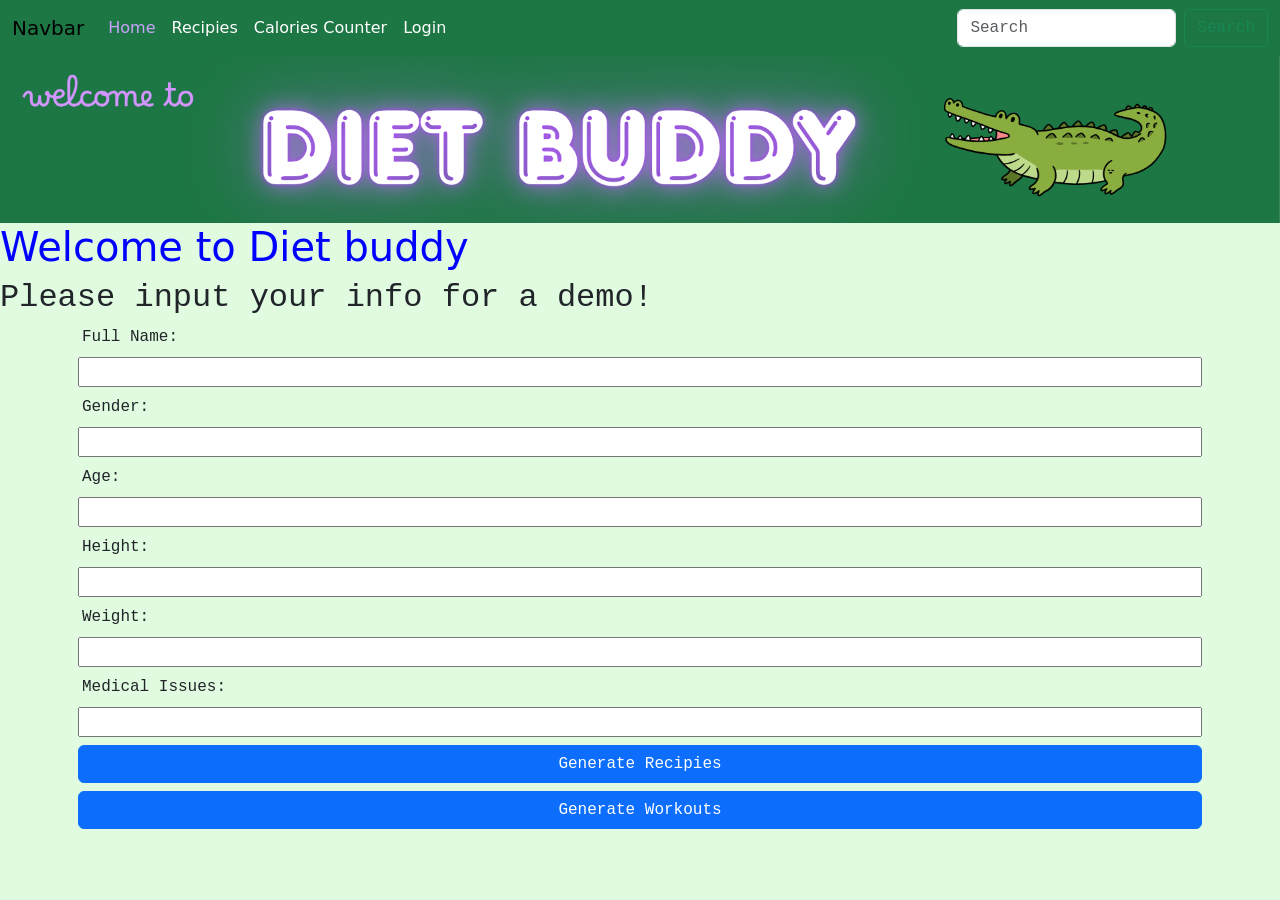
==== html/index.html @ ae05b4c7 "Added recipe form" ====
<!DOCTYPE html>
<html lang="en">
  <head>
    <meta charset="UTF-8" />
    <meta name="viewport" content="width=device-width, initial-scale=1.0" />
    <link
      href="https://cdn.jsdelivr.net/npm/bootstrap@5.3.8/dist/css/bootstrap.min.css"
      rel="stylesheet"
      integrity="sha384-sRIl4kxILFvY47J16cr9ZwB07vP4J8+LH7qKQnuqkuIAvNWLzeN8tE5YBujZqJLB"
      crossorigin="anonymous"
    />
    <link rel="stylesheet" href="index.css" />
  </head>
  <body>
    <nav class="navbar navbar-expand-lg bg-body-primary">
      <div class="container-fluid">
        <a class="navbar-brand" href="#">Navbar</a>
        <button
          class="navbar-toggler"
          type="button"
          data-bs-toggle="collapse"
          data-bs-target="#navbarSupportedContent"
          aria-controls="navbarSupportedContent"
          aria-expanded="false"
          aria-label="Toggle navigation"
        >
          <span class="navbar-toggler-icon"></span>
        </button>
        <div class="collapse navbar-collapse" id="navbarSupportedContent">
          <ul class="navbar-nav me-auto mb-2 mb-lg-0">
            <li class="nav-item">
              <a class="nav-link active" aria-current="page" href="#">Home</a>
            </li>
            <li class="nav-item">
              <a class="nav-link" href="recipies.html">Recipies</a>
            </li>
            <li class="nav-item">
              <a class="nav-link" href="workout.html">Calories Counter</a>
            </li>
            <li class="nav-item">
              <a class="nav-link" href="#">Login</a>
            </li>
            <!--
            <li class="nav-item dropdown">
              <a
                class="nav-link dropdown-toggle"
                href="#"
                role="button"
                data-bs-toggle="dropdown"
                aria-expanded="false"
              >
                Dropdown
              </a>
              <ul class="dropdown-menu">
                <li><a class="dropdown-item" href="#">Action</a></li>
                <li><a class="dropdown-item" href="#">Another action</a></li>
                <li><hr class="dropdown-divider" /></li>
                <li>
                  <a class="dropdown-item" href="#">Something else here</a>
                </li>
              </ul>
            </li>
            <li class="nav-item">
              <a class="nav-link disabled" aria-disabled="true">Disabled</a>
            </li>
        -->
          </ul>
          <form class="d-flex" role="search">
            <input
              class="form-control me-2"
              type="search"
              placeholder="Search"
              aria-label="Search"
            />
            <button class="btn btn-outline-success" type="submit">
              Search
            </button>
          </form>
        </div>
      </div>
    </nav>
    <div class="container-fluid w-100 bg-primary p-0">
      <img src="../banner.png" alt="Banner" class="img-fluid" />
    </div>

    <h1>Welcome to Diet buddy</h1>
    <h2>Please input your info for a demo!</h2>
    <div class="container">
      <form action="" class="d-flex flex-column">
        <div class="row g-2">
          <label for="Name">Full Name: </label>
          <input type="text" name="Name" />
          <label for="gender">Gender: </label>
          <input type="text" name="gender" />
          <label for="age">Age: </label>
          <input type="text" name="age" />
          <label for="height">Height: </label>
          <input type="text" name="height" />
          <label for="weight">Weight: </label>
          <input type="text" name="weight" />
          <label for="issues">Medical Issues: </label>
          <input type="text" name="issues" />

          <a href="recipies.html" class="btn btn-primary">Generate Recipies</a>
          <a href="workout.html" class="btn btn-primary">Generate Workouts</a>
        </div>
      </form>
    </div>

    <script
      src="https://cdn.jsdelivr.net/npm/bootstrap@5.3.8/dist/js/bootstrap.bundle.min.js"
      integrity="sha384-FKyoEForCGlyvwx9Hj09JcYn3nv7wiPVlz7YYwJrWVcXK/BmnVDxM+D2scQbITxI"
      crossorigin="anonymous"
    ></script>
  </body>
</html>
---- html/index.css ----
h1 {
    color: blue;
}
nav {
    background-color: #1d7744;
    
}
.nav-link {
    color:white;
}
.nav-link:hover {
    color: lightgreen;
}
.nav-link.active {
    color: rgb(202, 163, 248) !important;
}
body {
    background-color: rgb(224, 251, 224);
  }

h2 {
    font-family: Courier, monospace;
  }
  
form {
    font-family: Courier, monospace;
  }
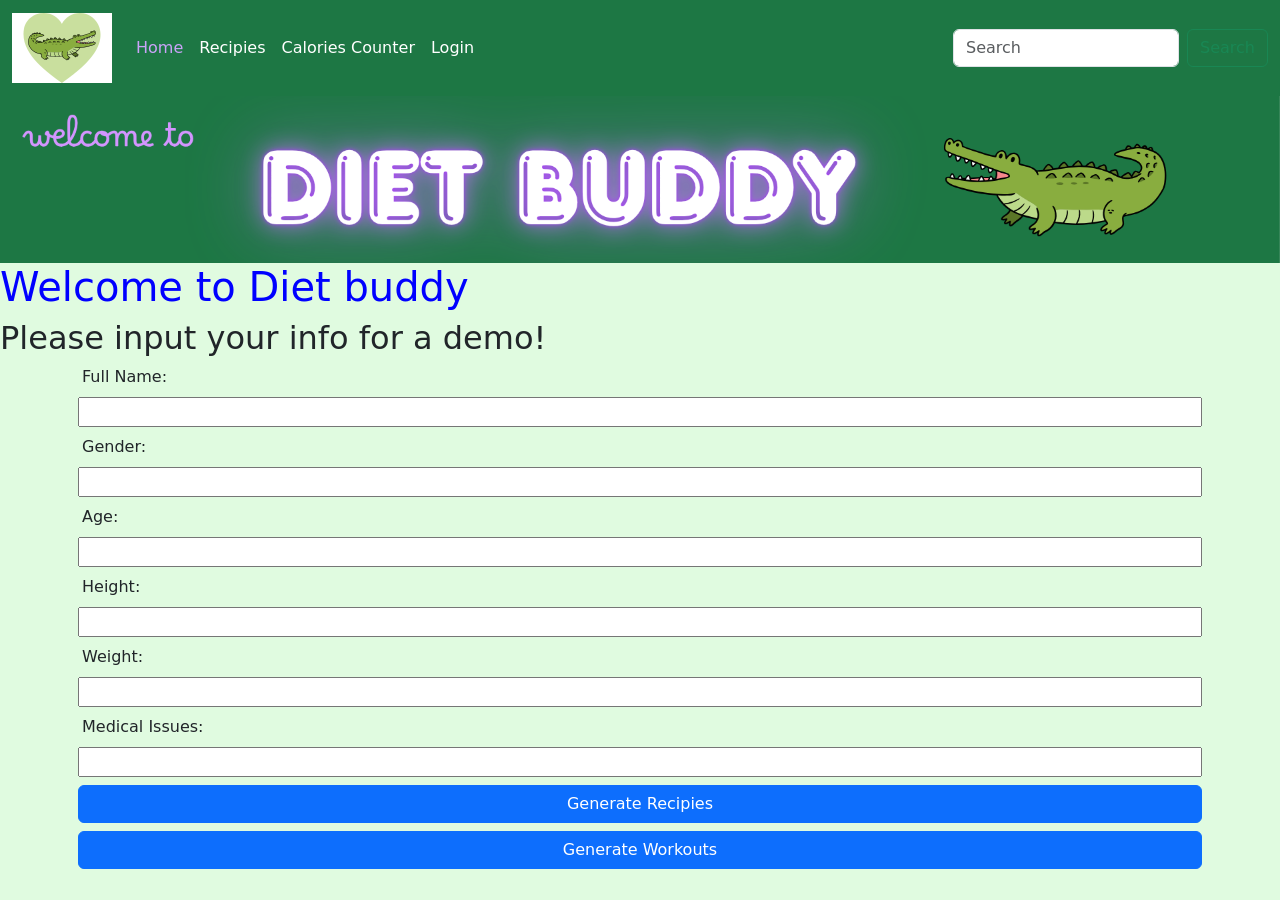
==== commit 299d1263: "Moved images" ====
--- a/html/index.html
+++ b/html/index.html
@@ -14,7 +14,9 @@
   <body>
     <nav class="navbar navbar-expand-lg bg-body-primary">
       <div class="container-fluid">
-        <a class="navbar-brand" href="#">Navbar</a>
+        <a class="navbar-brand" href="#"
+          ><img src="assets/logo.png" alt="Logo of Diet Buddy"
+        /></a>
         <button
           class="navbar-toggler"
           type="button"
@@ -38,7 +40,7 @@
               <a class="nav-link" href="workout.html">Calories Counter</a>
             </li>
             <li class="nav-item">
-              <a class="nav-link" href="#">Login</a>
+              <a class="nav-link" href="login.html">Login</a>
             </li>
             <!--
             <li class="nav-item dropdown">
@@ -80,7 +82,7 @@
       </div>
     </nav>
     <div class="container-fluid w-100 bg-primary p-0">
-      <img src="../banner.png" alt="Banner" class="img-fluid" />
+      <img src="assets/banner.png" alt="Banner" class="img-fluid" />
     </div>
 
     <h1>Welcome to Diet buddy</h1>
--- a/html/index.css
+++ b/html/index.css
@@ -16,12 +16,4 @@
 }
 body {
     background-color: rgb(224, 251, 224);
-  }
-
-h2 {
-    font-family: Courier, monospace;
-  }
-  
-form {
-    font-family: Courier, monospace;
   }
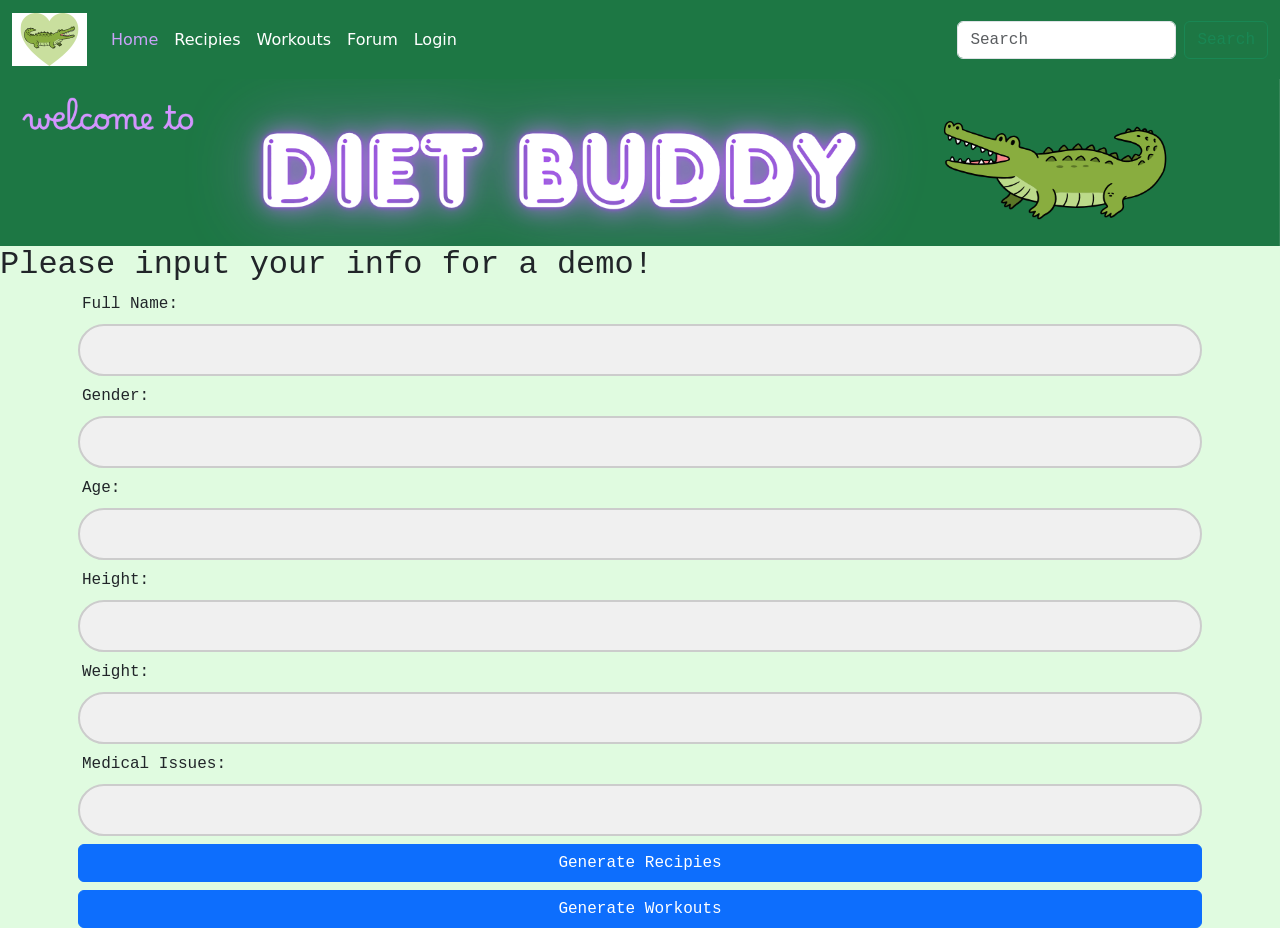
==== commit 07ccf82f: "Merge remote-tracking branch 'refs/remotes/origin/main'" ====
--- a/html/index.html
+++ b/html/index.html
@@ -37,11 +37,15 @@
               <a class="nav-link" href="recipies.html">Recipies</a>
             </li>
             <li class="nav-item">
-              <a class="nav-link" href="workout.html">Calories Counter</a>
+              <a class="nav-link" href="workout.html">Workouts</a>
+            </li>
+            <li class="nav-item">
+              <a class="nav-link" href="forum.html">Forum</a>
             </li>
             <li class="nav-item">
               <a class="nav-link" href="login.html">Login</a>
             </li>
+            
             <!--
             <li class="nav-item dropdown">
               <a
@@ -85,7 +89,7 @@
       <img src="assets/banner.png" alt="Banner" class="img-fluid" />
     </div>
 
-    <h1>Welcome to Diet buddy</h1>
+    <h1>Welcome to Diet Buddy</h1>
     <h2>Please input your info for a demo!</h2>
     <div class="container">
       <form action="" class="d-flex flex-column">
--- a/html/index.css
+++ b/html/index.css
@@ -1,6 +1,10 @@
+
+
 h1 {
     color: blue;
+    display: none;
 }
+
 nav {
     background-color: #1d7744;
     
@@ -16,4 +20,44 @@
 }
 body {
     background-color: rgb(224, 251, 224);
-  }+  }
+
+h2 {
+    font-family: Courier, monospace;
+  }
+  
+form {
+    font-family: Courier, monospace;
+  }
+  input {
+    padding: 12px 18px;
+    border: 2px solid #ccc;
+    border-radius: 50px;
+    background: #f0f0f0;
+    font-size: 16px;
+    transition: 0.25s;
+  }
+  
+  input:focus {
+    background: white;
+    box-shadow: 0 0 8px rgba(0,0,0,0.1);
+  }
+  select {
+    appearance: none;
+    -webkit-appearance: none;
+    -moz-appearance: none;
+  
+    padding: 12px 16px;
+    font-size: 16px;
+    border: 2px solid #ccc;
+    border-radius: 12px;
+    background: white url("data:image/svg+xml;utf8,<svg fill='gray' height='16' width='16' xmlns='http://www.w3.org/2000/svg'><path d='M4 6l4 4 4-4z'/></svg>") no-repeat right 12px center;
+    background-size: 14px;
+    cursor: pointer;
+    transition: 0.25s;
+  }
+  
+  select:focus {
+    border-color: #4A90E2;
+  }
+  
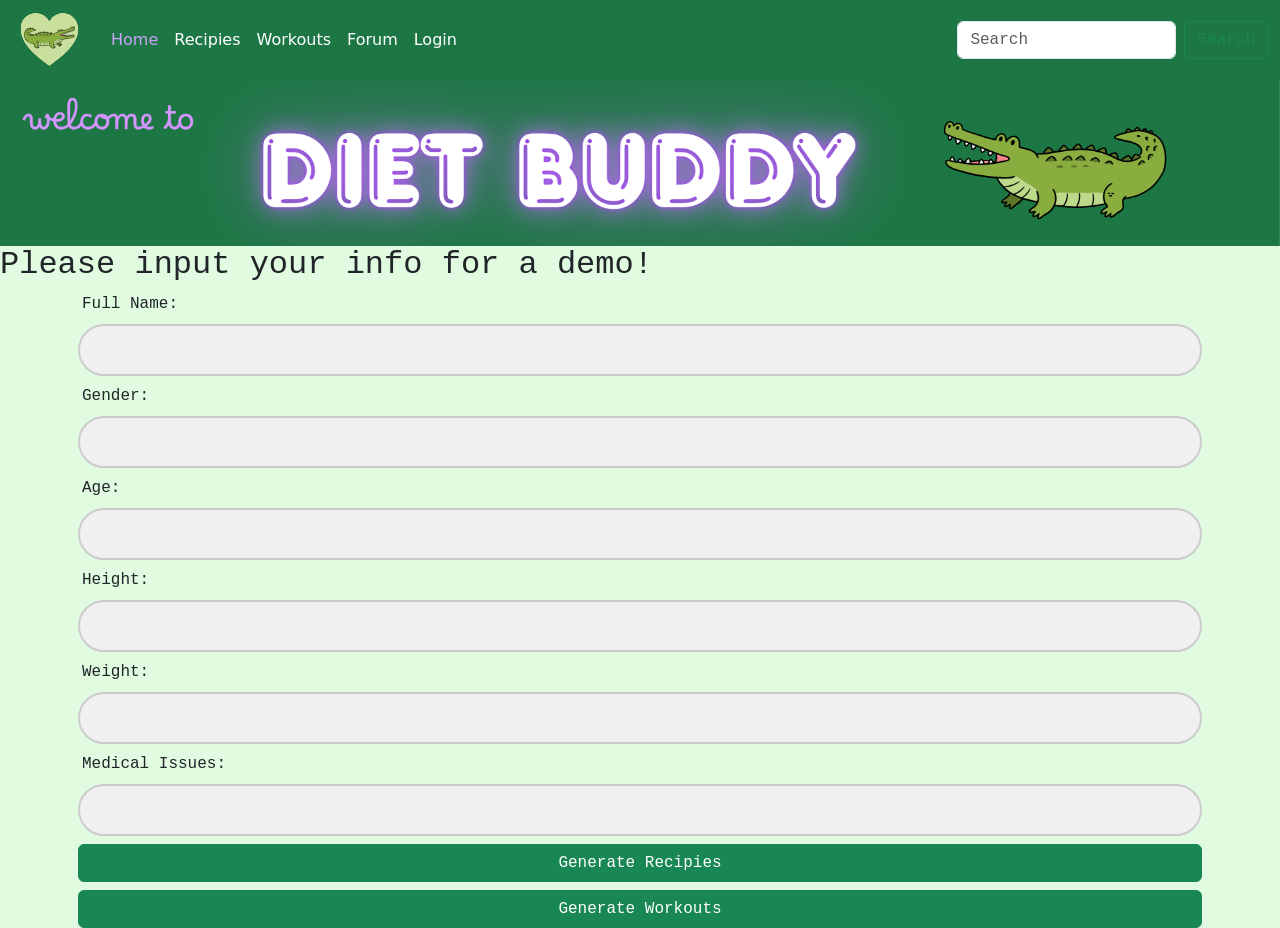
==== commit 1e11f580: "added more banners" ====
--- a/html/index.html
+++ b/html/index.html
@@ -107,8 +107,8 @@
           <label for="issues">Medical Issues: </label>
           <input type="text" name="issues" />
 
-          <a href="recipies.html" class="btn btn-primary">Generate Recipies</a>
-          <a href="workout.html" class="btn btn-primary">Generate Workouts</a>
+          <a href="recipies.html" class="btn btn-success">Generate Recipies</a>
+          <a href="workout.html" class="btn btn-success">Generate Workouts</a>
         </div>
       </form>
     </div>
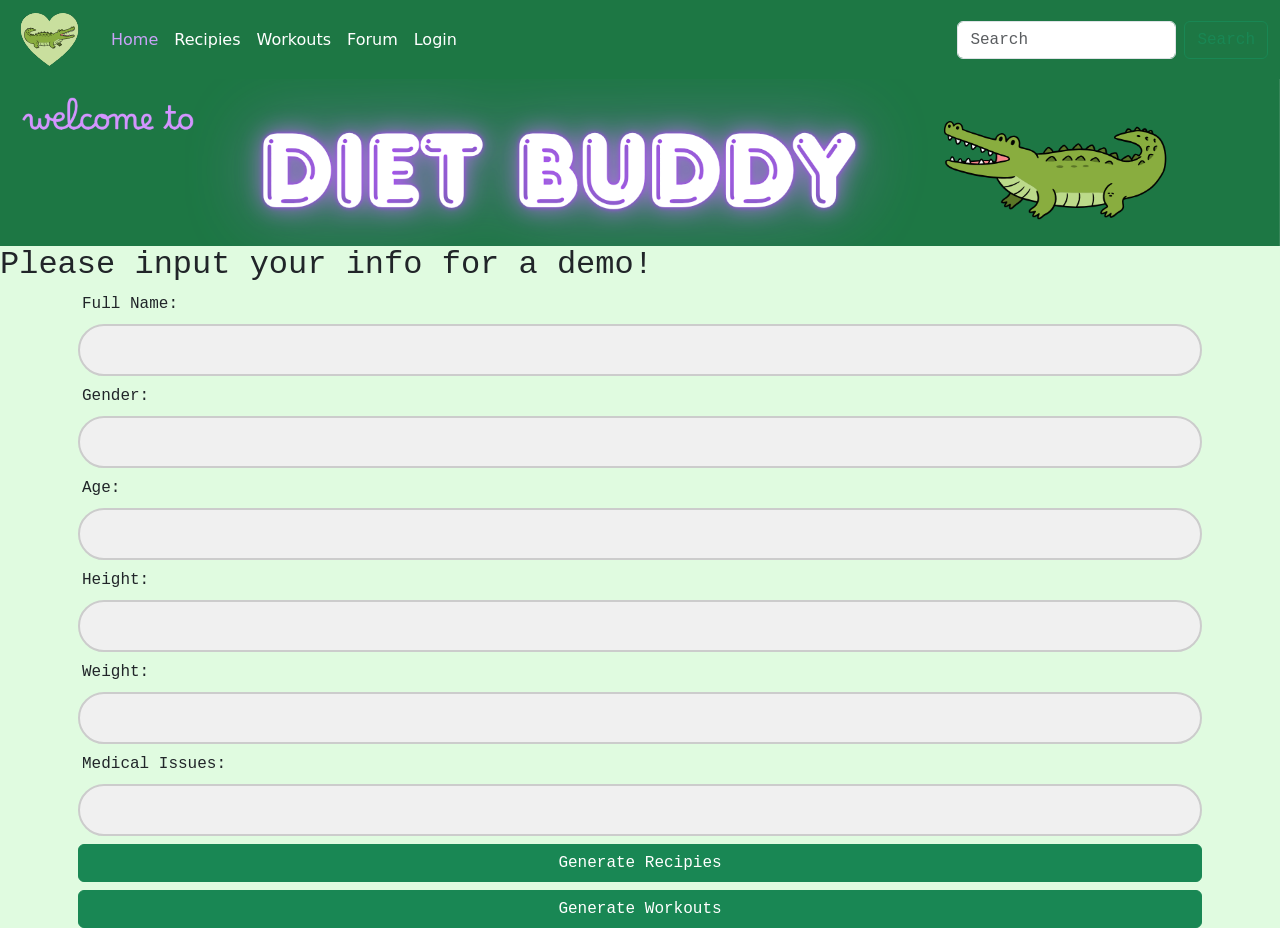
==== commit 8fc988ac: "updated stuff and made forum" ====
--- a/html/index.html
+++ b/html/index.html
@@ -86,7 +86,7 @@
       </div>
     </nav>
     <div class="container-fluid w-100 bg-primary p-0">
-      <img src="assets/banner.png" alt="Banner" class="img-fluid" />
+      <img src="assets/banner.png" alt="Home: Welcome to Diet Buddy" class="img-fluid" />
     </div>
 
     <h1>Welcome to Diet Buddy</h1>
--- a/html/index.css
+++ b/html/index.css
@@ -60,4 +60,82 @@
   select:focus {
     border-color: #4A90E2;
   }
-  +  .post-box {
+    color: #777;
+    font-size: 14px;
+    }
+    
+    
+    .post-content {
+    font-size: 16px;
+    line-height: 1.4;
+    color: #444;
+    margin-bottom: 10px;
+    }
+    
+    
+    .reply-btn {
+    background: #1d7744;
+    color: white;
+    border: none;
+    padding: 8px 14px;
+    border-radius: 20px;
+    cursor: pointer;
+    font-size: 14px;
+    transition: 0.2s;
+    margin-bottom: 20px;
+    }
+    
+    
+    .reply-btn:hover {
+    background: lightgreen;
+    }
+    
+    
+    .new-post {
+    background: white;
+    padding: 15px;
+    border-radius: 10px;
+    box-shadow: 0 2px 6px rgba(0,0,0,0.1);
+    margin-bottom: 35px;
+    }
+    
+    
+    textarea {
+    width: 100%;
+    padding: 12px;
+    border-radius: 8px;
+    border: 1px solid #ccc;
+    font-size: 16px;
+    resize: vertical;
+    margin-bottom: 30px;
+    }
+    
+    
+    .submit-btn {
+    background: #1d7744;
+    color: white;
+    border: none;
+    padding: 10px 20px;
+    border-radius: 25px;
+    cursor: pointer;
+    font-size: 16px;
+    transition: 0.2s;
+    }
+    
+    
+    .submit-btn:hover {
+    background: #57a94b;
+    }
+
+    p {
+        margin-top: 30px;
+        padding-left: 100px;
+        font-family: Courier, monospace;
+        font-size: 20px;
+      }
+
+    h4{
+        font-family: Courier, monospace;
+        font-size: 20px;
+    }
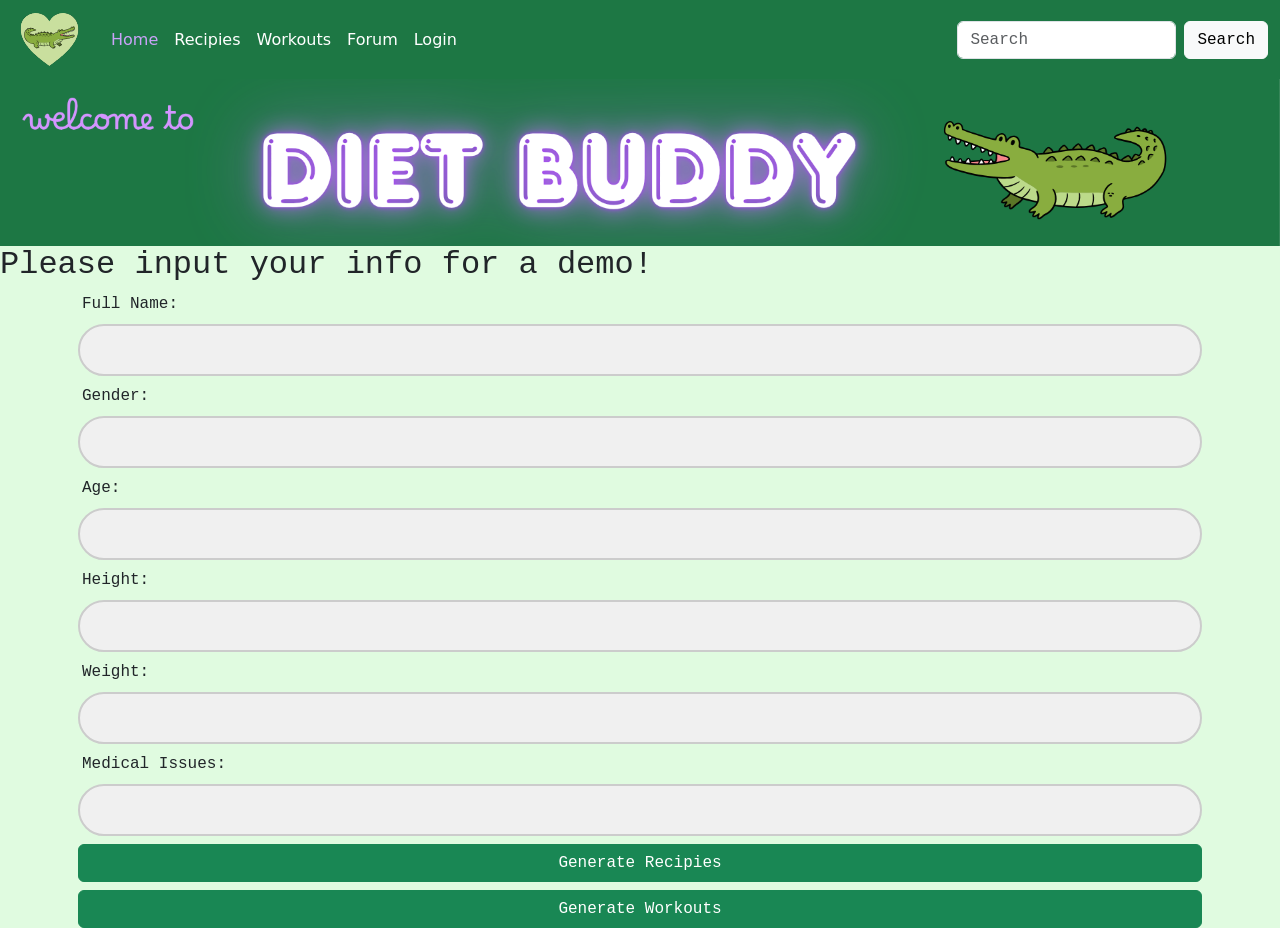
==== commit 0270ae50: "Added accessibility features" ====
--- a/html/index.html
+++ b/html/index.html
@@ -1,6 +1,7 @@
 <!DOCTYPE html>
 <html lang="en">
   <head>
+    <title>Diet Buddy - Home</title>
     <meta charset="UTF-8" />
     <meta name="viewport" content="width=device-width, initial-scale=1.0" />
     <link
@@ -45,31 +46,6 @@
             <li class="nav-item">
               <a class="nav-link" href="login.html">Login</a>
             </li>
-            
-            <!--
-            <li class="nav-item dropdown">
-              <a
-                class="nav-link dropdown-toggle"
-                href="#"
-                role="button"
-                data-bs-toggle="dropdown"
-                aria-expanded="false"
-              >
-                Dropdown
-              </a>
-              <ul class="dropdown-menu">
-                <li><a class="dropdown-item" href="#">Action</a></li>
-                <li><a class="dropdown-item" href="#">Another action</a></li>
-                <li><hr class="dropdown-divider" /></li>
-                <li>
-                  <a class="dropdown-item" href="#">Something else here</a>
-                </li>
-              </ul>
-            </li>
-            <li class="nav-item">
-              <a class="nav-link disabled" aria-disabled="true">Disabled</a>
-            </li>
-        -->
           </ul>
           <form class="d-flex" role="search">
             <input
@@ -78,40 +54,45 @@
               placeholder="Search"
               aria-label="Search"
             />
-            <button class="btn btn-outline-success" type="submit">
-              Search
-            </button>
+            <button class="btn btn-light" type="submit">Search</button>
           </form>
         </div>
       </div>
     </nav>
     <div class="container-fluid w-100 bg-primary p-0">
-      <img src="assets/banner.png" alt="Home: Welcome to Diet Buddy" class="img-fluid" />
+      <img
+        src="assets/banner.png"
+        alt="Home: Welcome to Diet Buddy, your personal fitness friend"
+        class="img-fluid"
+      />
     </div>
+    <main>
+      <h1 aria-hidden="true">Welcome to Diet Buddy</h1>
+      <h2 class="ml-3">Please input your info for a demo!</h2>
+      <div class="container">
+        <form action="" class="d-flex flex-column" aria-labelledby="form-title">
+          <div class="row g-2">
+            <label for="Name">Full Name: </label>
+            <input type="text" name="Name" id="Name" />
+            <label for="gender">Gender: </label>
+            <input type="text" name="gender" id="gender" />
+            <label for="age">Age: </label>
+            <input type="text" name="age" id="age" />
+            <label for="height">Height: </label>
+            <input type="text" name="height" id="height" />
+            <label for="weight">Weight: </label>
+            <input type="text" name="weight" id="weight" />
+            <label for="issues">Medical Issues: </label>
+            <input type="text" name="issues" id="issues" />
 
-    <h1>Welcome to Diet Buddy</h1>
-    <h2>Please input your info for a demo!</h2>
-    <div class="container">
-      <form action="" class="d-flex flex-column">
-        <div class="row g-2">
-          <label for="Name">Full Name: </label>
-          <input type="text" name="Name" />
-          <label for="gender">Gender: </label>
-          <input type="text" name="gender" />
-          <label for="age">Age: </label>
-          <input type="text" name="age" />
-          <label for="height">Height: </label>
-          <input type="text" name="height" />
-          <label for="weight">Weight: </label>
-          <input type="text" name="weight" />
-          <label for="issues">Medical Issues: </label>
-          <input type="text" name="issues" />
-
-          <a href="recipies.html" class="btn btn-success">Generate Recipies</a>
-          <a href="workout.html" class="btn btn-success">Generate Workouts</a>
-        </div>
-      </form>
-    </div>
+            <a href="recipies.html" class="btn btn-success"
+              >Generate Recipies</a
+            >
+            <a href="workout.html" class="btn btn-success">Generate Workouts</a>
+          </div>
+        </form>
+      </div>
+    </main>
 
     <script
       src="https://cdn.jsdelivr.net/npm/bootstrap@5.3.8/dist/js/bootstrap.bundle.min.js"
--- a/html/index.css
+++ b/html/index.css
@@ -138,4 +138,14 @@
     h4{
         font-family: Courier, monospace;
         font-size: 20px;
-    }+    }
+
+  #foodChart {
+    width: 300px !important;
+    height: 300px !important;
+  }
+
+  #calChart {
+    width: 300px !important;
+    height: 300px !important;
+  }
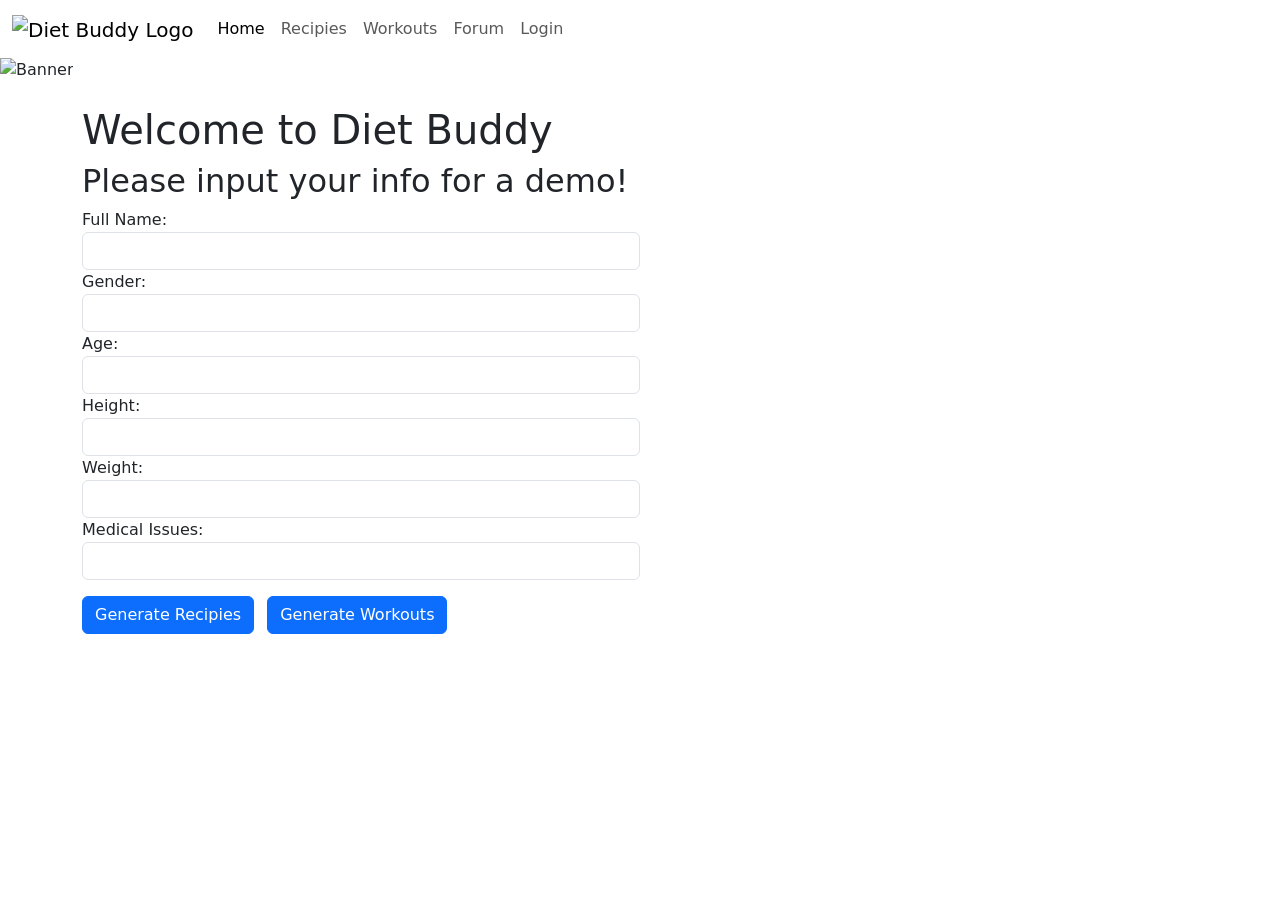
==== commit f20a65fe: "integration" ====
--- a/html/index.html
+++ b/html/index.html
@@ -1,103 +1,69 @@
 <!DOCTYPE html>
 <html lang="en">
-  <head>
-    <title>Diet Buddy - Home</title>
-    <meta charset="UTF-8" />
-    <meta name="viewport" content="width=device-width, initial-scale=1.0" />
-    <link
-      href="https://cdn.jsdelivr.net/npm/bootstrap@5.3.8/dist/css/bootstrap.min.css"
-      rel="stylesheet"
-      integrity="sha384-sRIl4kxILFvY47J16cr9ZwB07vP4J8+LH7qKQnuqkuIAvNWLzeN8tE5YBujZqJLB"
-      crossorigin="anonymous"
-    />
-    <link rel="stylesheet" href="index.css" />
-  </head>
-  <body>
-    <nav class="navbar navbar-expand-lg bg-body-primary">
-      <div class="container-fluid">
-        <a class="navbar-brand" href="#"
-          ><img src="assets/logo.png" alt="Logo of Diet Buddy"
-        /></a>
-        <button
-          class="navbar-toggler"
-          type="button"
-          data-bs-toggle="collapse"
-          data-bs-target="#navbarSupportedContent"
-          aria-controls="navbarSupportedContent"
-          aria-expanded="false"
-          aria-label="Toggle navigation"
-        >
-          <span class="navbar-toggler-icon"></span>
-        </button>
-        <div class="collapse navbar-collapse" id="navbarSupportedContent">
-          <ul class="navbar-nav me-auto mb-2 mb-lg-0">
-            <li class="nav-item">
-              <a class="nav-link active" aria-current="page" href="#">Home</a>
-            </li>
-            <li class="nav-item">
-              <a class="nav-link" href="recipies.html">Recipies</a>
-            </li>
-            <li class="nav-item">
-              <a class="nav-link" href="workout.html">Workouts</a>
-            </li>
-            <li class="nav-item">
-              <a class="nav-link" href="forum.html">Forum</a>
-            </li>
-            <li class="nav-item">
-              <a class="nav-link" href="login.html">Login</a>
-            </li>
-          </ul>
-          <form class="d-flex" role="search">
-            <input
-              class="form-control me-2"
-              type="search"
-              placeholder="Search"
-              aria-label="Search"
-            />
-            <button class="btn btn-light" type="submit">Search</button>
-          </form>
-        </div>
+<head>
+  <meta charset="UTF-8">
+  <meta name="viewport" content="width=device-width, initial-scale=1.0">
+  <title>Diet Buddy</title>
+  <link href="https://cdn.jsdelivr.net/npm/bootstrap@5.3.8/dist/css/bootstrap.min.css" rel="stylesheet">
+  <link rel="stylesheet" href="/static/index.css">
+</head>
+<body>
+  <!-- Navbar -->
+  <nav class="navbar navbar-expand-lg bg-body-primary">
+    <div class="container-fluid">
+      <a class="navbar-brand" href="/">
+        <img src="/static/assets/logo.png" alt="Diet Buddy Logo" height="40"/>
+      </a>
+      <button class="navbar-toggler" type="button" data-bs-toggle="collapse" data-bs-target="#navbarSupportedContent">
+        <span class="navbar-toggler-icon"></span>
+      </button>
+      <div class="collapse navbar-collapse" id="navbarSupportedContent">
+        <ul class="navbar-nav me-auto mb-2 mb-lg-0">
+          <li class="nav-item"><a class="nav-link active" href="/">Home</a></li>
+          <li class="nav-item"><a class="nav-link" href="/recipies">Recipies</a></li>
+          <li class="nav-item"><a class="nav-link" href="/workout">Workouts</a></li>
+          <li class="nav-item"><a class="nav-link" href="/forum">Forum</a></li>
+          <li class="nav-item"><a class="nav-link" href="/login">Login</a></li>
+        </ul>
       </div>
-    </nav>
-    <div class="container-fluid w-100 bg-primary p-0">
-      <img
-        src="assets/banner.png"
-        alt="Home: Welcome to Diet Buddy, your personal fitness friend"
-        class="img-fluid"
-      />
     </div>
-    <main>
-      <h1 aria-hidden="true">Welcome to Diet Buddy</h1>
-      <h2 class="ml-3">Please input your info for a demo!</h2>
-      <div class="container">
-        <form action="" class="d-flex flex-column" aria-labelledby="form-title">
-          <div class="row g-2">
-            <label for="Name">Full Name: </label>
-            <input type="text" name="Name" id="Name" />
-            <label for="gender">Gender: </label>
-            <input type="text" name="gender" id="gender" />
-            <label for="age">Age: </label>
-            <input type="text" name="age" id="age" />
-            <label for="height">Height: </label>
-            <input type="text" name="height" id="height" />
-            <label for="weight">Weight: </label>
-            <input type="text" name="weight" id="weight" />
-            <label for="issues">Medical Issues: </label>
-            <input type="text" name="issues" id="issues" />
+  </nav>
 
-            <a href="recipies.html" class="btn btn-success"
-              >Generate Recipies</a
-            >
-            <a href="workout.html" class="btn btn-success">Generate Workouts</a>
-          </div>
-        </form>
+  <!-- Banner -->
+  <div class="container-fluid p-0">
+    <img src="/static/assets/banner.png" alt="Banner" class="img-fluid w-100">
+  </div>
+
+  <!-- Welcome & Form -->
+  <div class="container my-4">
+    <h1>Welcome to Diet Buddy</h1>
+    <h2>Please input your info for a demo!</h2>
+    <form action="/submit" method="post" class="d-flex flex-column col-md-6">
+      <label>Full Name:</label>
+      <input type="text" name="Name" class="form-control" required>
+
+      <label>Gender:</label>
+      <input type="text" name="gender" class="form-control" required>
+
+      <label>Age:</label>
+      <input type="number" name="age" class="form-control" required>
+
+      <label>Height:</label>
+      <input type="text" name="height" class="form-control" required>
+
+      <label>Weight:</label>
+      <input type="text" name="weight" class="form-control" required>
+
+      <label>Medical Issues:</label>
+      <input type="text" name="issues" class="form-control">
+
+      <div class="mt-3">
+        <a href="/recipies" class="btn btn-primary me-2">Generate Recipies</a>
+        <a href="/workout" class="btn btn-primary">Generate Workouts</a>
       </div>
-    </main>
+    </form>
+  </div>
 
-    <script
-      src="https://cdn.jsdelivr.net/npm/bootstrap@5.3.8/dist/js/bootstrap.bundle.min.js"
-      integrity="sha384-FKyoEForCGlyvwx9Hj09JcYn3nv7wiPVlz7YYwJrWVcXK/BmnVDxM+D2scQbITxI"
-      crossorigin="anonymous"
-    ></script>
-  </body>
-</html>
+  <script src="https://cdn.jsdelivr.net/npm/bootstrap@5.3.8/dist/js/bootstrap.bundle.min.js"></script>
+</body>
+</html>
